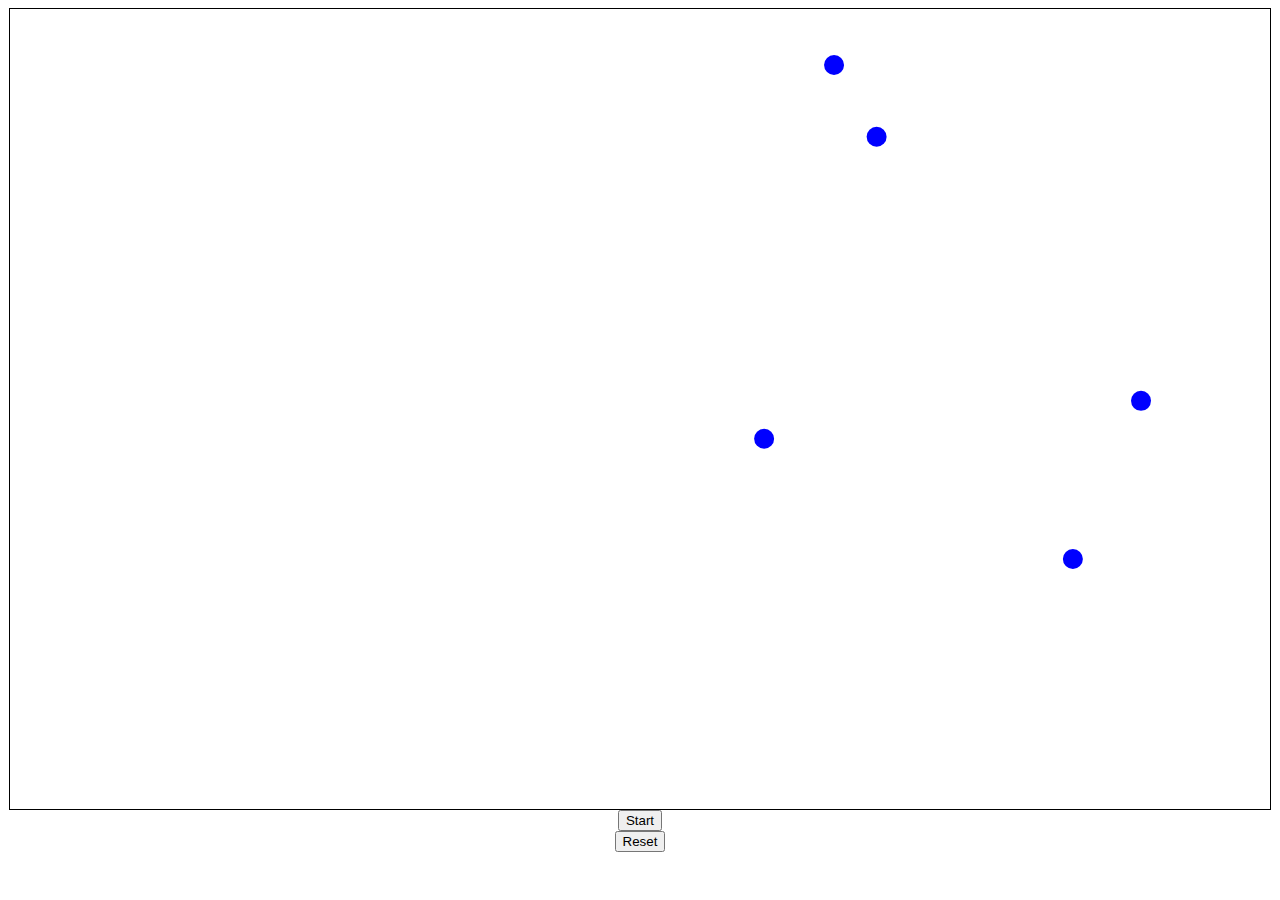
==== Canvas/index.html @ 0d4f7d55 "Ostanie zadania" ====
<!DOCTYPE html>
<html lang="en">
<head>
    <meta charset="UTF-8">
    <meta name="viewport" content="width=device-width, initial-scale=1.0">
    <link rel="stylesheet" href="style.css">
    <title>Bouncing Balls</title>
</head>
<body>
    <canvas id="canvas"></canvas>
    <button onclick="start()">Start</button>
    <button onclick="reset()">Reset</button>
    <script src="main.js"></script>
</body>
</html>
---- Canvas/style.css ----
body {
    display: flex;
    flex-direction: column;
    align-items: center;
}

canvas {
    border: 1px solid #000;
}
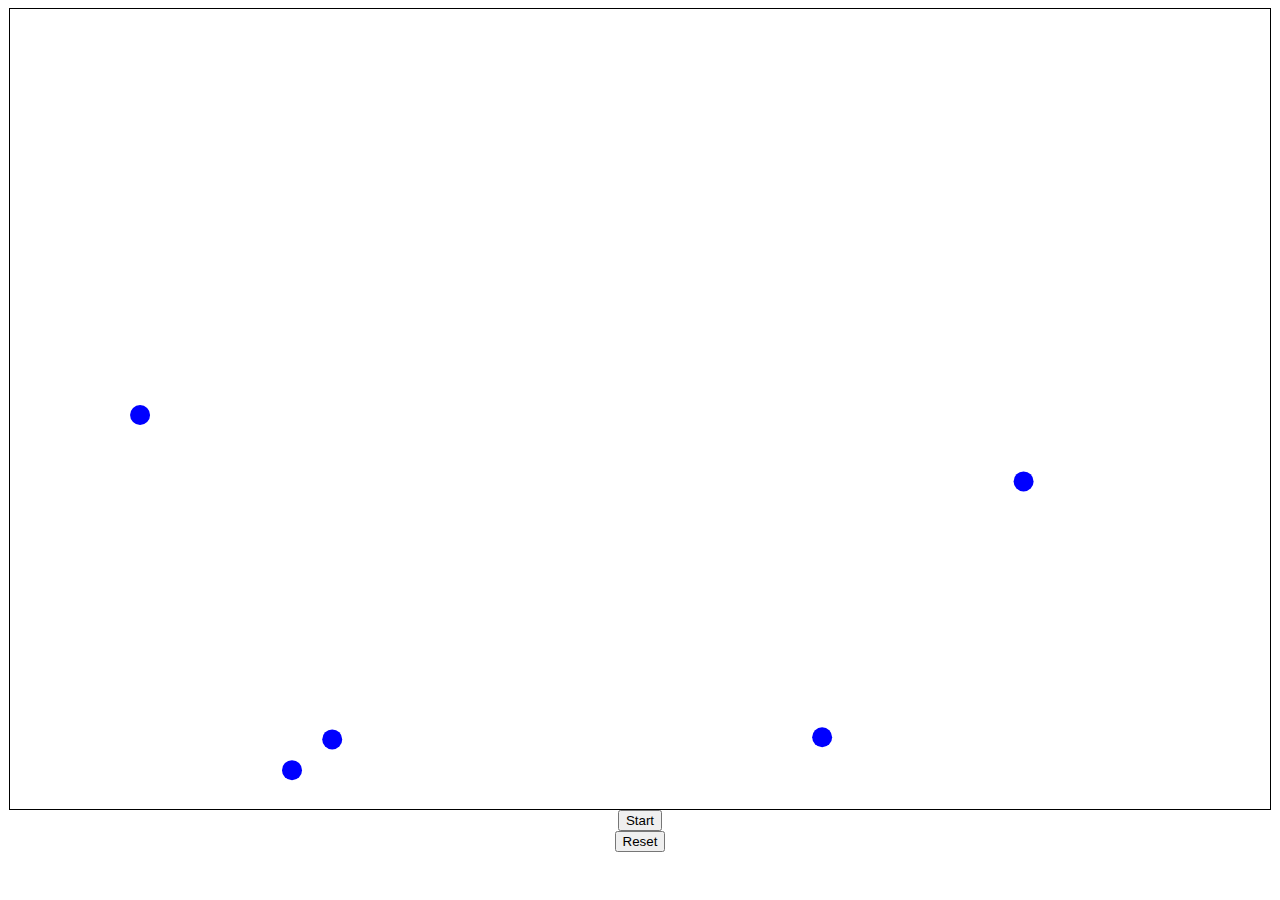
==== commit 21dbfc91: "Poprawa nazw" ====
--- a/Canvas/index.html
+++ b/Canvas/index.html
@@ -4,7 +4,7 @@
     <meta charset="UTF-8">
     <meta name="viewport" content="width=device-width, initial-scale=1.0">
     <link rel="stylesheet" href="style.css">
-    <title>Bouncing Balls</title>
+    <title>Canvas</title>
 </head>
 <body>
     <canvas id="canvas"></canvas>
--- a/Canvas/style.css
+++ b/Canvas/style.css
@@ -1,10 +1,12 @@
-
 body {
     display: flex;
     flex-direction: column;
     align-items: center;
 }
 
+/* 
+- Dodanie ramki o grubości 1 piksela oraz kolorze czarnym
+*/
 canvas {
     border: 1px solid #000;
 }
